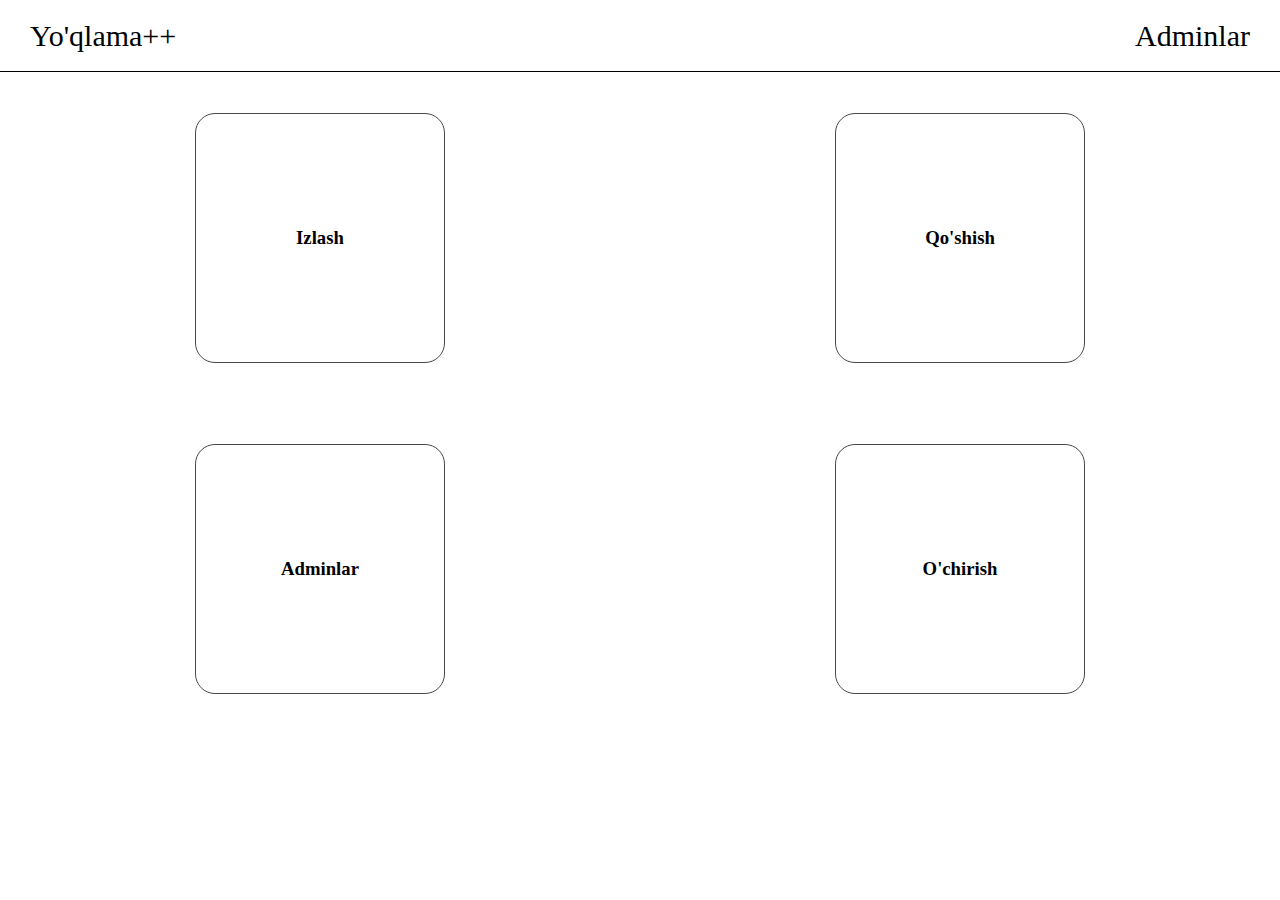
==== index.html @ 10685590 "v1.0.0" ====
<!DOCTYPE html>
<html lang="en">
<head>
    <meta charset="UTF-8">
    <meta http-equiv="X-UA-Compatible" content="IE=edge">
    <meta name="viewport" content="width=device-width, initial-scale=1.0">
    <link rel="stylesheet" href="/style/styles.css">
    <title>Yo'qlama ++</title>
</head>
<body>
    <div class="container">
        <div class="navbar">
            <div class="logo">
                    <a href="/index.html">Yo'qlama++</a>
            </div>
            <div class="navigation">
                <a href="/index.html">Adminlar</a>
            </div>
        </div>
        <div class="boxes">
            <div class="top">
                <a href="/nav-links/search.html" class="box_one box">
                    <h3>Izlash</h3>
                </a>
                <a href="/nav-links/add.html" class="box_two box">
                    <h3>Qo'shish</h3>
                </a>
            </div>
            <div class="bottom">
                <a href="/index.html" class="box_three box">
                    <h3>Adminlar</h3>
                </a>
                <a href="/index.html" class="box_four box">
                    <h3>O'chirish</h3>
                </a>
            </div>
        </div>
    </div>
</body>
</html>
---- style/styles.css ----
*{
    padding: 0;
    margin: 0;
    box-sizing: border-box;
    list-style: none;
    text-decoration: none;
    outline: none;
}
.container{
    width: 100%;
    height: 100vh;
    background-color: #fff;
    position: relative;
    overflow-x:hidden;
}
.container .navbar{
    width: 100%;
    height: 8%;
    display: flex;
    align-items: center;
    justify-content: space-between;
    padding-left: 30px;
    padding-right: 30px;
    border-bottom: 1px solid #000;
}
.container .navbar .logo{
    width: 50%;
    height: 100%;
    display: flex;
    align-items: center;
    justify-content: start;
    position: relative;
}
.container .navbar .logo a{
    font-size: 30px;
    color: #000;
    transition: all .2s linear;
}
.container .navbar .logo a:hover{
    transform: translate(0, 1px);
    color: #484848;
}

.container .navbar .navigation {
    width: 50%;
    height: 100%;
    display: flex;
    align-items: center;
    justify-content: end;
}
.container .navbar .navigation a{
    font-size: 30px;
    color: #000;
    transition: all .2s linear;
}
.container .navbar .navigation a:hover{
    transform: translate(0, 1px);
    color: #484848;
}




.container .boxes{
    width: 100%;
    height: 92%;
    position: relative;
}

.container .boxes .top{
    width: 100%;
    height: 40%;
    display: flex;
    align-items: center;
    justify-content: space-around;
}

.container .boxes .bottom{
    width: 100%;
    height: 40%;
    display: flex;
    align-items: center;
    justify-content: space-around;
}

.container .box{
    width: 250px;
    height: 250px;
    border-radius: 20px;
    border: 1px solid #484848;
    display: flex;
    align-items: center;
    justify-content: center;   
    color: #000;
    transition: all .2s linear;
}

.container .box:hover{
    background-color: #484848;
    color: #fff;
}
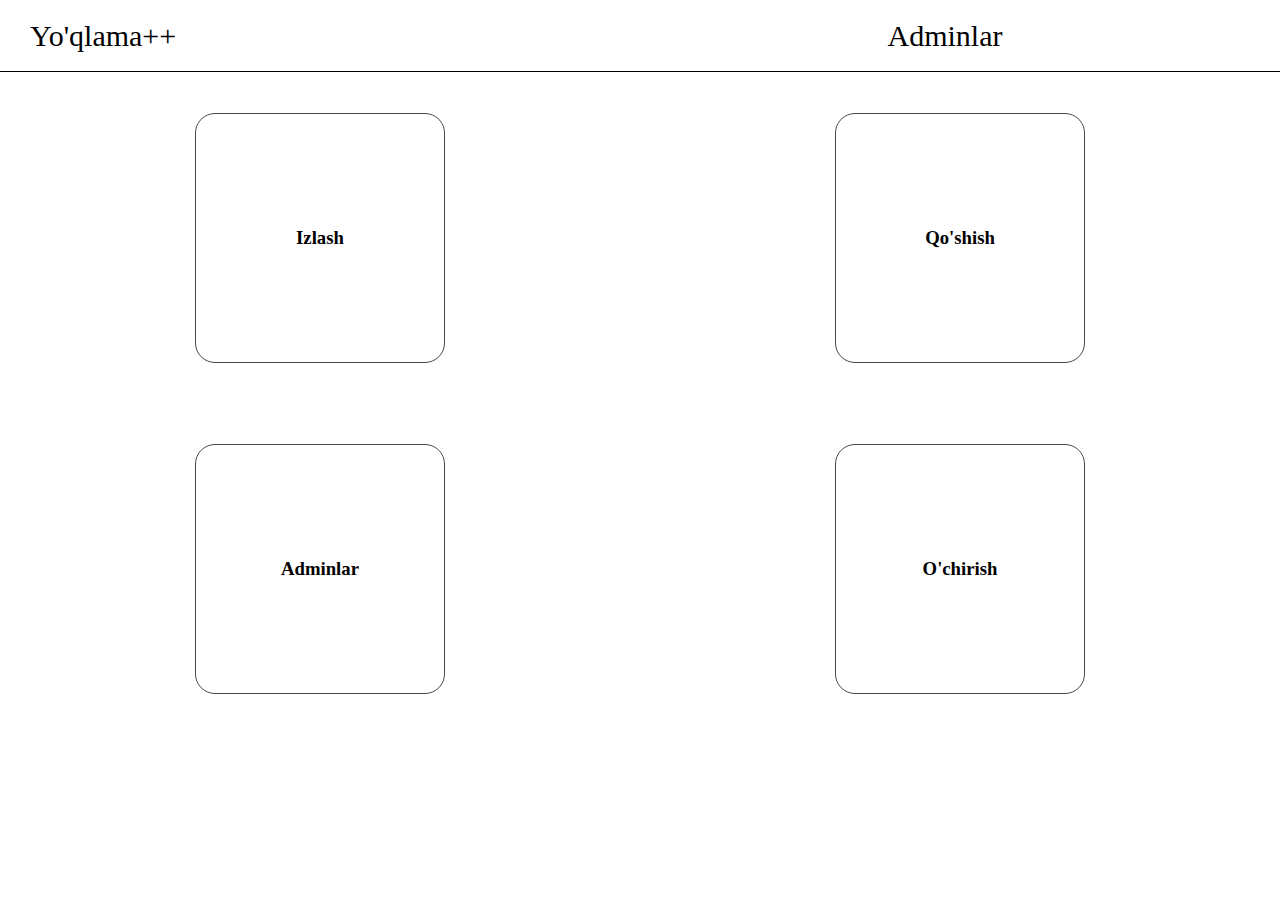
==== commit 6d37ec75: "v1.0.3.1 --> пре релиз v2.0.0.1" ====
--- a/index.html
+++ b/index.html
@@ -14,7 +14,7 @@
                     <a href="/index.html">Yo'qlama++</a>
             </div>
             <div class="navigation">
-                <a href="/index.html">Adminlar</a>
+                <a href="/nav-links/admins.html">Adminlar</a>
             </div>
         </div>
         <div class="boxes">
@@ -27,7 +27,7 @@
                 </a>
             </div>
             <div class="bottom">
-                <a href="/index.html" class="box_three box">
+                <a href="/nav-links/admins.html" class="box_three box">
                     <h3>Adminlar</h3>
                 </a>
                 <a href="/index.html" class="box_four box">
@@ -35,6 +35,7 @@
                 </a>
             </div>
         </div>
+        <div class="big-circle"></div>
     </div>
 </body>
 </html>--- a/style/styles.css
+++ b/style/styles.css
@@ -1,101 +1,155 @@
-*{
-    padding: 0;
-    margin: 0;
-    box-sizing: border-box;
-    list-style: none;
-    text-decoration: none;
-    outline: none;
+* {
+  padding: 0;
+  margin: 0;
+  box-sizing: border-box;
+  list-style: none;
+  text-decoration: none;
+  outline: none;
 }
-.container{
-    width: 100%;
-    height: 100vh;
-    background-color: #fff;
-    position: relative;
-    overflow-x:hidden;
+.container {
+  width: 100%;
+  height: 100vh;
+  background-color: #fff;
+  color: #000;
+  position: relative;
+    overflow: hidden;
 }
-.container .navbar{
-    width: 100%;
-    height: 8%;
-    display: flex;
-    align-items: center;
-    justify-content: space-between;
-    padding-left: 30px;
-    padding-right: 30px;
-    border-bottom: 1px solid #000;
+.container .navbar {
+  width: 100%;
+  height: 8%;
+  display: flex;
+  align-items: center;
+  justify-content: space-between;
+  padding-left: 30px;
+  padding-right: 30px;
+  border-bottom: 1px solid #000;
 }
-.container .navbar .logo{
-    width: 50%;
-    height: 100%;
-    display: flex;
-    align-items: center;
-    justify-content: start;
-    position: relative;
+.container .navbar .logo {
+  width: 50%;
+  height: 100%;
+  display: flex;
+  align-items: center;
+  justify-content: start;
+  position: relative;
 }
-.container .navbar .logo a{
-    font-size: 30px;
-    color: #000;
-    transition: all .2s linear;
+.container .navbar .logo a {
+  font-size: 30px;
+  color: #000;
+  transition: all 0.2s linear;
 }
-.container .navbar .logo a:hover{
-    transform: translate(0, 1px);
-    color: #484848;
+.container .navbar .logo a:hover {
+  text-shadow: 4px 4px px rgba(0, 0, 0, 0.6);
+}
+.container .navbar .logo a:active {
+  transform: translate(0, 1px);
 }
 
 .container .navbar .navigation {
-    width: 50%;
-    height: 100%;
-    display: flex;
-    align-items: center;
-    justify-content: end;
+  width: 50%;
+  height: 100%;
+  display: flex;
+  align-items: center;
+  justify-content: space-evenly;
 }
-.container .navbar .navigation a{
-    font-size: 30px;
-    color: #000;
-    transition: all .2s linear;
+.container .navbar .navigation a {
+  font-size: 30px;
+  color: #000;
+  transition: all 0.2s linear;
 }
-.container .navbar .navigation a:hover{
-    transform: translate(0, 1px);
-    color: #484848;
+.container .navbar .navigation a:hover {
+  text-shadow: 4px 4px 5px rgba(0, 0, 0, 0.6);
 }
 
-
-
-
-.container .boxes{
-    width: 100%;
-    height: 92%;
-    position: relative;
+.container .navbar .navigation a:active {
+  transform: translate(0, 1px);
+}
+.container .boxes {
+  width: 100%;
+  height: 92%;
+  position: relative;
+}
+.container .navbar .navigation button {
+  width: 255px;
+  height: 35px;
+  border-radius: 15px;
+  border: 1px solid #000;
+  cursor: pointer;
+  background-color: #fff;
+  transition: all 1s ease;
+}
+.container .boxes {
+  width: 100%;
+  height: 92%;
+  position: relative;
 }
 
-.container .boxes .top{
-    width: 100%;
-    height: 40%;
-    display: flex;
-    align-items: center;
-    justify-content: space-around;
+.container .boxes .top {
+  width: 100%;
+  height: 40%;
+  display: flex;
+  align-items: center;
+  justify-content: space-around;
 }
 
-.container .boxes .bottom{
-    width: 100%;
-    height: 40%;
-    display: flex;
-    align-items: center;
-    justify-content: space-around;
+.container .boxes .bottom {
+  width: 100%;
+  height: 40%;
+  display: flex;
+  align-items: center;
+  justify-content: space-around;
 }
 
-.container .box{
-    width: 250px;
-    height: 250px;
-    border-radius: 20px;
-    border: 1px solid #484848;
-    display: flex;
-    align-items: center;
-    justify-content: center;   
-    color: #000;
-    transition: all .2s linear;
+.container .box {
+  width: 250px;
+  height: 250px;
+  border-radius: 20px;
+  border: 1px solid #484848;
+  display: flex;
+  align-items: center;
+  justify-content: center;
+  color: #000;
+  transition: all 0.2s linear;
 }
 
-.container .box:hover{
-    background-color: #484848;
-    color: #fff;
+.container .box:hover {
+  background-color: #000;
+  color: #fff;
+  -webkit-box-shadow: -1px -3px 100px 72px rgba(34, 60, 80, 0.21);
+  -moz-box-shadow: -1px -3px 100px 72px rgba(34, 60, 80, 0.21);
+  box-shadow: -1px -3px 100px 72px rgba(34, 60, 80, 0.21);
+  text-shadow: -4px 1px 7px rgba(255, 255, 255, 1);
 }
+
+.container .big-circle {
+    width: 855px;
+    height: 855px;
+    border-radius: 50%;
+    background: linear-gradient(to right, black 50%, white 50%);
+    position: absolute;
+    bottom: -500px;
+    left: 1500px;
+    transition: all .2s linear;
+    -webkit-box-shadow: 0px 0px 100px 100px rgba(13, 13, 13, 0.21);
+    -moz-box-shadow: 0px 0px 100px 100px rgba(13, 13, 13, 0.21);
+    box-shadow: 0px 0px 100px 100px rgba(13, 13, 13, 0.21);
+    animation: animate linear 15s infinite reverse none;
+}
+
+@keyframes animate {
+    0%{
+        transform: rotate(0deg);
+    }
+    25%{
+        transform: rotate(180deg);
+    }
+    50%{
+        transform: rotate(360deg);
+    }
+    75%{
+        transform: rotate(-180deg);
+    }
+    100%{
+        transform: rotate(0deg);
+    }
+}
+
